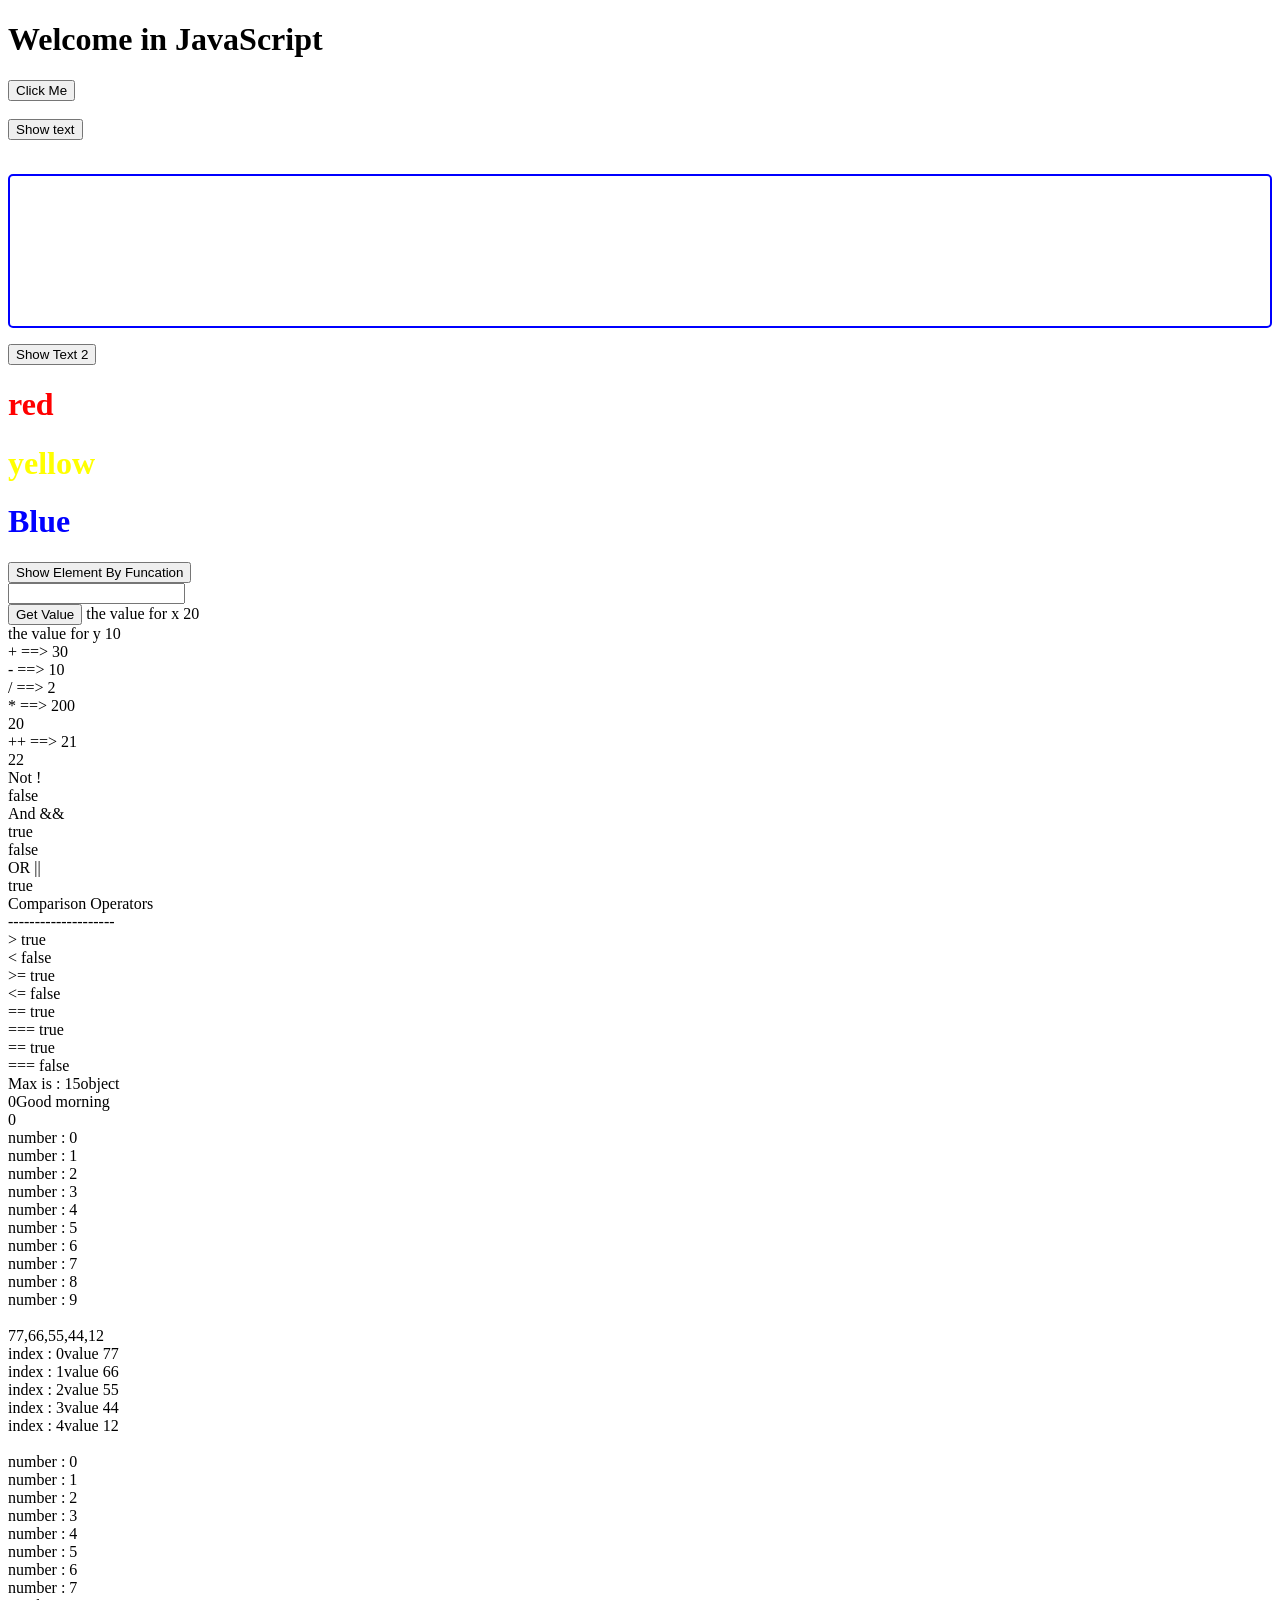
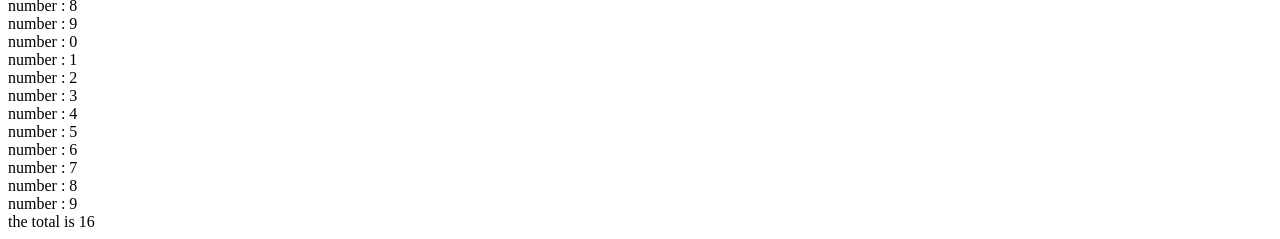
==== HTML5CSS3JSDemo/wwwroot/DemoJavaScript.html @ f5a2c338 "Update" ====
<!DOCTYPE html>
<html lang="en">
<head>
    <meta charset="UTF-8">
    <meta name="viewport" content="width=device-width, initial-scale=1.0">
    <title>Document</title>
    <script src="MyScript2.js"></script>
    <script>
       //window.alert("Welcome in Js From Head ....");
    </script>
    <style>
        #para{
            height: 150px;
            border: 2px solid blue;
            border-radius: 5px;
        }
    </style>
</head>
<body>
      <noscript>Your Browser close Js </noscript>
      <h1> Welcome in JavaScript</h1>

      <button onclick="window.alert('Welcome in Js From Event Button ....');"> Click Me</button>
      <br />
      <br />
      <button onclick="document.write('Welcome From Document ....')">Show text </button>
      <br />
      <br/>

      <p id="para">

      </p>
      <button onclick="document.getElementById('para').innerHTML+='<h1 style=color:blue;> Welcome DOM </h1>'"> Show Text 2</button>

       <div id="mydiv">
         
       </div>

       <button onclick="AddTag('h1','Welcome In Function','mydiv')"> Show Element By Funcation </button>


         <br>
         <input type="number" id="myNumber"> 
         <label id="result"> </label> <br>
         <button  onclick="ShowResult('result',factorial(GetValue('myNumber')))"> Get Value </button>

<script>
        // window.alert("Welcome in Js From Body ....");
        //
        /*
        
        */
       //5-Input & output Variables in Javascript 
       //Browser window  , Console   | Document document Page   , DOM
       //input    variable  Output
    //    y=10; 
    //    var x=5;
    //    var z;
    //    var name = "ahmed";
    //    var myname =  window.prompt("Enter Your Name ? ", "");
      
    //     //window.alert("Welcome " + myname);
    //   console.log("Welcome " + myname);
    //   //string , number
    //   console.log("Type Of y " + typeof(y) + " Value : " + y);
    //   console.log("Type Of name " + typeof(name) + " Value : " + name);
    //   console.log("Type Of z " + typeof(z) + " Value : " + z);
        
    //   document.write("<br />"); 
    //   document.write("Welcome in JavaScript"); 
    //   document.write("<h1>Welcome in JavaScript<h1>");  

    //   const AppName = "Smart App";
    //   //AppName = "Smart software";

    //   var z = "Welcome";
    //   console.log("Type Of z " + typeof(z) + " Value : " + z);
    //   z=100;
    //   console.log("Type Of z " + typeof(z) + " Value : " + z);


    //   let MyVar = 100;
    //   console.log("Let Type Of MyVar " + typeof(MyVar) + " Value : " + MyVar);
    //   //let MyVar = "Ahmed";
    //   MyVar = "Ali";
    //   console.log("Let Type Of MyVar " + typeof(MyVar) + " Value : " + MyVar);


    //   document.write("Welcome From Document ....")
    //   //DOM    Document Like Page 
    //   //DOM Document Object Model   <P>  </P>   
    //   document.getElementById("para").innerHTML="<h1 style='color:red;'> Welcome DOM </h1>"
      

    //6-Data type in Javascript
    // -String    in string  "   --> \"   '  -->\'
    // -Numbers     Integer , FloatingPoint    ---> Nan (Not a Number)
    // -Boolean 
    // -Null value
    // -Undefined  
    // -Object  --> Object   var person{Id:1,Name:"Sayed",Salary:3000}

    //debugger
    var x = "123a";  //-->NaN
    console.log("Let Type Of x " + typeof(x) + " Value : " + x);
    var object = null;
    console.log("Let Type Of object " + typeof(object) + " Value : " + object);
    var unDefined ;
    console.log("Let Type Of unDefined " + typeof(unDefined) + " Value : " + unDefined);

      
    // 7-Convert Function in JavaScript        
    //eval();              String ----> Number   
    // var x = "123e";
    // var y = 12;
    // var z = eval(x) + y;

    // console.log("Z Value :  " + z);      // ---> undefined

    // // ParseInt();          string ----> Number  
    // // ParseFloat();
    // var x = "12s3";
    // var y = 12;
    // var z = parseInt(x) + y;

    // console.log("Z Value :  " + z);   // ---> undefined


        //     8-Array in JavaScript :-
        // ------------------------
        // Demo:-
        // ------
        // 1-
        var colorArr= new Array();
        colorArr[0]="red";
        colorArr[1]="yellow";
        colorArr[2]="Blue";
        // 2-   
        var colorArr= new Array(3);
        colorArr[0]="red";
        colorArr[1]="yellow";
        colorArr[2]="Blue";

        var colorArr = ["red","yellow","Blue"] ;

        for(var x = 0; x<colorArr.length ; x++)
        {
            console.log(colorArr[x]);
            document.getElementById('mydiv').innerHTML += "<h1 style='color:"+colorArr[x]+";'>" + colorArr[x] + "</h1>"
        }


        var arr = new Array(4);
        arr[0] = "sayed";
        arr[1] = 50;
        arr[2] = new Array("sayed", "Maryim", "retaj");  //[2][0]
        arr[3] = false;
        arr[6] = "Welcome ";

        delete arr[3];

  
      console.log(arr[1]);
      console.log("<br/>")
      console.log(arr[4]);
      console.log("<br/>")
      console.log(arr[6]);
      console.log("<br/>")
      console.log(arr[5]);
      console.log("<br/>")
      console.log(arr[2]);
      console.log("<br/>")
      console.log(arr[2][1]);
      console.log("<br/>")
      console.log(arr);
      console.log("<br/>")
      console.log("delete : "  + arr[3]);
      console.log("<br/>")

      console.log(typeof (arr[2][0]));
      console.log("<br/>")
      console.log(typeof (arr[1]) =="number"); // "Number".toLowerCase());


        var y = 10;
        var x = 20;
        document.write("the value for x " + x+ "<br/>");
        document.write("the value for y " + y + "<br/>");
        var z = x + y;
        document.write("+  ==> "+ z + "<br/>");
        var z = x - y;
        document.write("-  ==> " + z + "<br/>");
        var z = x / y;
        document.write("/  ==> " + z + "<br/>");
        var z = x * y;
        document.write("*  ==> " + z + "<br/>");
        //++ Postfix
        document.write(x++  + "<br/>");
        document.write("++   ==> " + x + "<br/>");
        //++ Prefix
        document.write(++x + "<br/>");

                //2-Logical Operators:-
        // &&   ||   !(Not)
        var b = true;
        //Not
        document.write("Not ! <br />")
        document.write(!b + " <br />")
        //and 
        document.write("And && <br />" )
        b = x > 1 && y > 1;
        document.write(b + "<br />")
        b = x < 1 && y > 1;
        document.write(b + "<br />")
        //OR
        document.write("OR || <br />")
        b = x < 1 || y > 1;
        document.write(b + "<br />")


        var y = 10;
        var x = 20;
        var z = true;
        document.write("Comparison Operators" + "<br/>");
        document.write("-------------------- " + "<br/>");
         z = x > y;
        document.write("> " + z + "<br/>");
         z = x < y;
        document.write("< " + z + "<br/>");
         z = x >= y;
        document.write(">= " + z + "<br/>");
         z = x <= y;
         document.write("<= " + z + "<br/>");
         y = 20;
         z = x == y;
         document.write("== " + z + "<br/>");
         z = x === y;
         document.write("=== " + z + "<br/>");

         y = "20";
         z = x == y;  //20 == "20"
         document.write("== " + z + "<br/>");
         z = x === y;  //20 ==="20"
         document.write("=== " + z + "<br/>");




         var v1 = 15;
         var v2 = 6;
         var max = (v1 > v2) ? v1 : v2;
         document.write("Max is : " + max);

        var date = new Date();
        document.write(typeof(date) + "<br />");
        var h = parseInt(date.getHours());
        if (h < 12)
        {
            document.write(h + "Good morning");
        }
         else
        {
            document.write((h-12) + "Good evening ");
        }
            document.write( "<br />");
        document.write(h);


        var day = prompt("Enter numebr of day","");
        day = parseInt(day);
        switch(day)
        {
        case 1:
        case 2:
        case 3:
        alert("businss Day ");
            break;
        case 4:
        case 5:
        alert("hafe week");
        break;
        case 6 :
        case 7 :
            alert("holiday");
            break;
        default:
            alert ("Invalid Day");
            break;
        }


//LOOP
document.write( "<br />");
for(var i =0; i<10;i++)
{
   document.write(" number  : " + i + "<br/>");
}
document.write( "<br />");


        var arr = [77,55,66,12,44];
        arr.sort(); // ---Method 
        arr.length; // ---Properity
        arr.reverse();
        document.write(arr.toString());  // string , string , string ,

        document.write( "<br />");
        for(var i in arr)
        {
            document.write("index : " +  i );  //index
            document.write("value  " + arr[i] + "<br />"); // Value 
        }

        //  While:-
        // -------
        // Demo:-
        // ------
         document.write( "<br />");
var x =0;
while(x<10)
{
   document.write(" number  : " + x++ + "<br/>");
   //x++
}
// .................................................
// DoWhile:-
// --------- 
// Do    Run one At less if condtion is Breaken 

// Demo:-
// ------
var y=0;
do{
   document.write(" number  : " + y + "<br/>");
   y++
}while(y<10);


                //   0  1  2  3  4  5  6 
 var arr = new Array(1, 2, 3, 4, 5, 6, 7);
        var sum = 0;
        for (var i = 0; i < arr.length; i++) {
            if (i % 2 == 0)
                sum += arr[i];
        }
        document.write("the total is " + sum);



    // 11-Function in javascript  
    // ============================
        //
        function print(name) {
           console.log("Hello  "+ name +" in JavaScript ");
        }

        print('Ahmed');

        function Sum(x , y)
        {
            return x+ y ;
        }
        console.log(Sum(10,15));


        function AddTag(tag,text ,traget)
        {
          document.getElementById(traget).innerHTML += "<"+tag+">" + text +"</"+tag+">";
          document.getElementById(AddTag.arguments[2]).innerHTML += "<"+tag+">" + text +"</"+tag+">"
        }

</script>

</body>
</html>
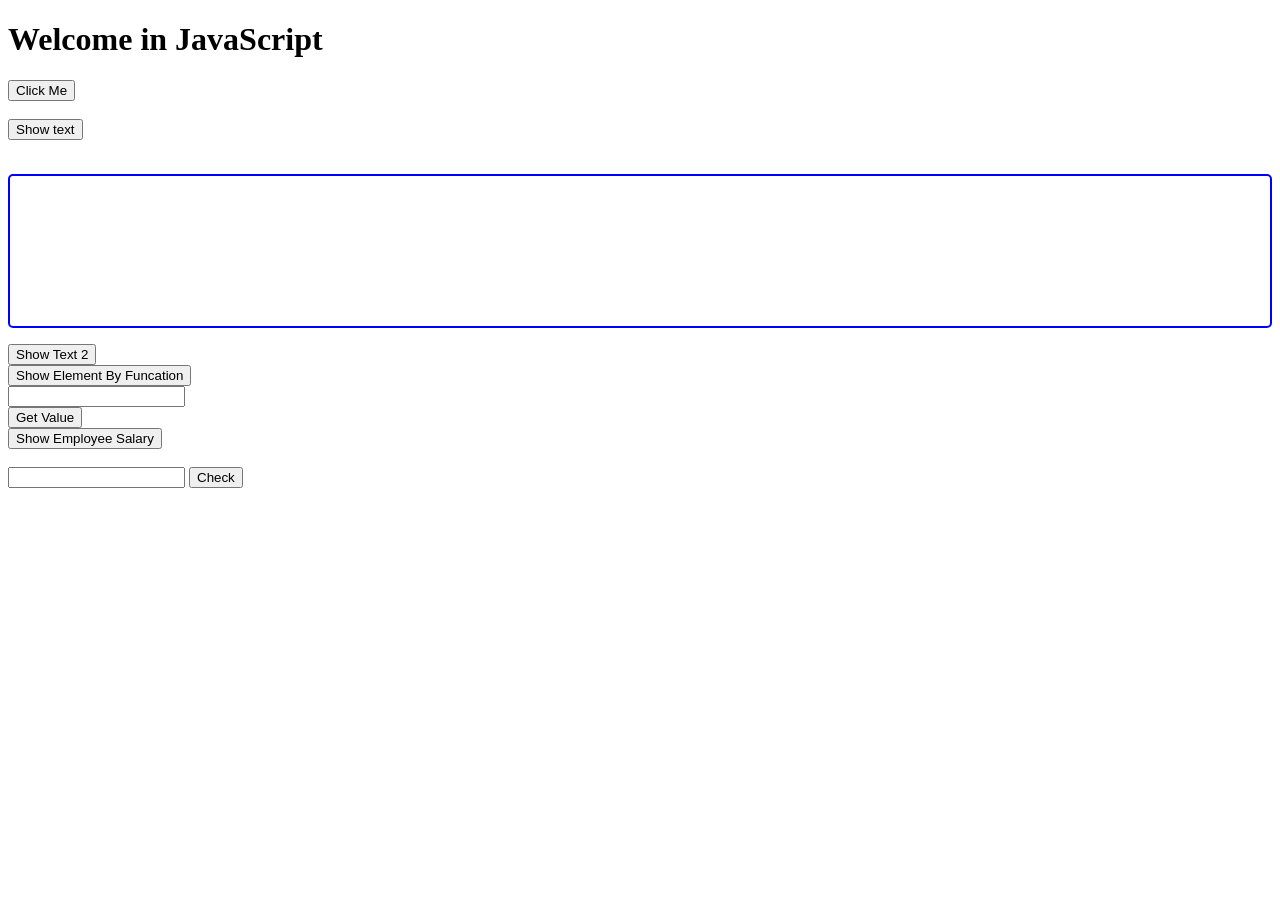
==== commit cf846dc8: "update" ====
--- a/HTML5CSS3JSDemo/wwwroot/DemoJavaScript.html
+++ b/HTML5CSS3JSDemo/wwwroot/DemoJavaScript.html
@@ -7,6 +7,10 @@
     <script src="MyScript2.js"></script>
     <script>
        //window.alert("Welcome in Js From Head ....");
+       var EmployeeSalary =function(salary ,bouns)
+       {
+              return salary + bouns;
+       }
     </script>
     <style>
         #para{
@@ -43,6 +47,18 @@
          <input type="number" id="myNumber"> 
          <label id="result"> </label> <br>
          <button  onclick="ShowResult('result',factorial(GetValue('myNumber')))"> Get Value </button>
+
+
+
+         <br />
+         <button onclick="window.alert(EmployeeSalary(15000,5000) )"> Show Employee Salary </button>
+   <br>
+   <br>
+   <input type="text"  id="mytxt">
+   <button onclick="validationText('mytxt')"> Check  </button>
+
+
+
 
 <script>
         // window.alert("Welcome in Js From Body ....");
@@ -101,12 +117,12 @@
     // -Object  --> Object   var person{Id:1,Name:"Sayed",Salary:3000}
 
     //debugger
-    var x = "123a";  //-->NaN
-    console.log("Let Type Of x " + typeof(x) + " Value : " + x);
-    var object = null;
-    console.log("Let Type Of object " + typeof(object) + " Value : " + object);
-    var unDefined ;
-    console.log("Let Type Of unDefined " + typeof(unDefined) + " Value : " + unDefined);
+    // var x = "123a";  //-->NaN
+    // console.log("Let Type Of x " + typeof(x) + " Value : " + x);
+    // var object = null;
+    // console.log("Let Type Of object " + typeof(object) + " Value : " + object);
+    // var unDefined ;
+    // console.log("Let Type Of unDefined " + typeof(unDefined) + " Value : " + unDefined);
 
       
     // 7-Convert Function in JavaScript        
@@ -131,219 +147,219 @@
         // Demo:-
         // ------
         // 1-
-        var colorArr= new Array();
-        colorArr[0]="red";
-        colorArr[1]="yellow";
-        colorArr[2]="Blue";
-        // 2-   
-        var colorArr= new Array(3);
-        colorArr[0]="red";
-        colorArr[1]="yellow";
-        colorArr[2]="Blue";
-
-        var colorArr = ["red","yellow","Blue"] ;
-
-        for(var x = 0; x<colorArr.length ; x++)
-        {
-            console.log(colorArr[x]);
-            document.getElementById('mydiv').innerHTML += "<h1 style='color:"+colorArr[x]+";'>" + colorArr[x] + "</h1>"
-        }
-
-
-        var arr = new Array(4);
-        arr[0] = "sayed";
-        arr[1] = 50;
-        arr[2] = new Array("sayed", "Maryim", "retaj");  //[2][0]
-        arr[3] = false;
-        arr[6] = "Welcome ";
-
-        delete arr[3];
+//         var colorArr= new Array();
+//         colorArr[0]="red";
+//         colorArr[1]="yellow";
+//         colorArr[2]="Blue";
+//         // 2-   
+//         var colorArr= new Array(3);
+//         colorArr[0]="red";
+//         colorArr[1]="yellow";
+//         colorArr[2]="Blue";
+
+//         var colorArr = ["red","yellow","Blue"] ;
+
+//         for(var x = 0; x<colorArr.length ; x++)
+//         {
+//             console.log(colorArr[x]);
+//             document.getElementById('mydiv').innerHTML += "<h1 style='color:"+colorArr[x]+";'>" + colorArr[x] + "</h1>"
+//         }
+
+
+//         var arr = new Array(4);
+//         arr[0] = "sayed";
+//         arr[1] = 50;
+//         arr[2] = new Array("sayed", "Maryim", "retaj");  //[2][0]
+//         arr[3] = false;
+//         arr[6] = "Welcome ";
+
+//         delete arr[3];
 
   
-      console.log(arr[1]);
-      console.log("<br/>")
-      console.log(arr[4]);
-      console.log("<br/>")
-      console.log(arr[6]);
-      console.log("<br/>")
-      console.log(arr[5]);
-      console.log("<br/>")
-      console.log(arr[2]);
-      console.log("<br/>")
-      console.log(arr[2][1]);
-      console.log("<br/>")
-      console.log(arr);
-      console.log("<br/>")
-      console.log("delete : "  + arr[3]);
-      console.log("<br/>")
-
-      console.log(typeof (arr[2][0]));
-      console.log("<br/>")
-      console.log(typeof (arr[1]) =="number"); // "Number".toLowerCase());
-
-
-        var y = 10;
-        var x = 20;
-        document.write("the value for x " + x+ "<br/>");
-        document.write("the value for y " + y + "<br/>");
-        var z = x + y;
-        document.write("+  ==> "+ z + "<br/>");
-        var z = x - y;
-        document.write("-  ==> " + z + "<br/>");
-        var z = x / y;
-        document.write("/  ==> " + z + "<br/>");
-        var z = x * y;
-        document.write("*  ==> " + z + "<br/>");
-        //++ Postfix
-        document.write(x++  + "<br/>");
-        document.write("++   ==> " + x + "<br/>");
-        //++ Prefix
-        document.write(++x + "<br/>");
-
-                //2-Logical Operators:-
-        // &&   ||   !(Not)
-        var b = true;
-        //Not
-        document.write("Not ! <br />")
-        document.write(!b + " <br />")
-        //and 
-        document.write("And && <br />" )
-        b = x > 1 && y > 1;
-        document.write(b + "<br />")
-        b = x < 1 && y > 1;
-        document.write(b + "<br />")
-        //OR
-        document.write("OR || <br />")
-        b = x < 1 || y > 1;
-        document.write(b + "<br />")
-
-
-        var y = 10;
-        var x = 20;
-        var z = true;
-        document.write("Comparison Operators" + "<br/>");
-        document.write("-------------------- " + "<br/>");
-         z = x > y;
-        document.write("> " + z + "<br/>");
-         z = x < y;
-        document.write("< " + z + "<br/>");
-         z = x >= y;
-        document.write(">= " + z + "<br/>");
-         z = x <= y;
-         document.write("<= " + z + "<br/>");
-         y = 20;
-         z = x == y;
-         document.write("== " + z + "<br/>");
-         z = x === y;
-         document.write("=== " + z + "<br/>");
-
-         y = "20";
-         z = x == y;  //20 == "20"
-         document.write("== " + z + "<br/>");
-         z = x === y;  //20 ==="20"
-         document.write("=== " + z + "<br/>");
-
-
-
-
-         var v1 = 15;
-         var v2 = 6;
-         var max = (v1 > v2) ? v1 : v2;
-         document.write("Max is : " + max);
-
-        var date = new Date();
-        document.write(typeof(date) + "<br />");
-        var h = parseInt(date.getHours());
-        if (h < 12)
-        {
-            document.write(h + "Good morning");
-        }
-         else
-        {
-            document.write((h-12) + "Good evening ");
-        }
-            document.write( "<br />");
-        document.write(h);
-
-
-        var day = prompt("Enter numebr of day","");
-        day = parseInt(day);
-        switch(day)
-        {
-        case 1:
-        case 2:
-        case 3:
-        alert("businss Day ");
-            break;
-        case 4:
-        case 5:
-        alert("hafe week");
-        break;
-        case 6 :
-        case 7 :
-            alert("holiday");
-            break;
-        default:
-            alert ("Invalid Day");
-            break;
-        }
-
-
-//LOOP
-document.write( "<br />");
-for(var i =0; i<10;i++)
-{
-   document.write(" number  : " + i + "<br/>");
-}
-document.write( "<br />");
-
-
-        var arr = [77,55,66,12,44];
-        arr.sort(); // ---Method 
-        arr.length; // ---Properity
-        arr.reverse();
-        document.write(arr.toString());  // string , string , string ,
-
-        document.write( "<br />");
-        for(var i in arr)
-        {
-            document.write("index : " +  i );  //index
-            document.write("value  " + arr[i] + "<br />"); // Value 
-        }
-
-        //  While:-
-        // -------
-        // Demo:-
-        // ------
-         document.write( "<br />");
-var x =0;
-while(x<10)
-{
-   document.write(" number  : " + x++ + "<br/>");
-   //x++
-}
-// .................................................
-// DoWhile:-
-// --------- 
-// Do    Run one At less if condtion is Breaken 
-
-// Demo:-
-// ------
-var y=0;
-do{
-   document.write(" number  : " + y + "<br/>");
-   y++
-}while(y<10);
-
-
-                //   0  1  2  3  4  5  6 
- var arr = new Array(1, 2, 3, 4, 5, 6, 7);
-        var sum = 0;
-        for (var i = 0; i < arr.length; i++) {
-            if (i % 2 == 0)
-                sum += arr[i];
-        }
-        document.write("the total is " + sum);
+//       console.log(arr[1]);
+//       console.log("<br/>")
+//       console.log(arr[4]);
+//       console.log("<br/>")
+//       console.log(arr[6]);
+//       console.log("<br/>")
+//       console.log(arr[5]);
+//       console.log("<br/>")
+//       console.log(arr[2]);
+//       console.log("<br/>")
+//       console.log(arr[2][1]);
+//       console.log("<br/>")
+//       console.log(arr);
+//       console.log("<br/>")
+//       console.log("delete : "  + arr[3]);
+//       console.log("<br/>")
+
+//       console.log(typeof (arr[2][0]));
+//       console.log("<br/>")
+//       console.log(typeof (arr[1]) =="number"); // "Number".toLowerCase());
+
+
+//         var y = 10;
+//         var x = 20;
+//         document.write("the value for x " + x+ "<br/>");
+//         document.write("the value for y " + y + "<br/>");
+//         var z = x + y;
+//         document.write("+  ==> "+ z + "<br/>");
+//         var z = x - y;
+//         document.write("-  ==> " + z + "<br/>");
+//         var z = x / y;
+//         document.write("/  ==> " + z + "<br/>");
+//         var z = x * y;
+//         document.write("*  ==> " + z + "<br/>");
+//         //++ Postfix
+//         document.write(x++  + "<br/>");
+//         document.write("++   ==> " + x + "<br/>");
+//         //++ Prefix
+//         document.write(++x + "<br/>");
+
+//                 //2-Logical Operators:-
+//         // &&   ||   !(Not)
+//         var b = true;
+//         //Not
+//         document.write("Not ! <br />")
+//         document.write(!b + " <br />")
+//         //and 
+//         document.write("And && <br />" )
+//         b = x > 1 && y > 1;
+//         document.write(b + "<br />")
+//         b = x < 1 && y > 1;
+//         document.write(b + "<br />")
+//         //OR
+//         document.write("OR || <br />")
+//         b = x < 1 || y > 1;
+//         document.write(b + "<br />")
+
+
+//         var y = 10;
+//         var x = 20;
+//         var z = true;
+//         document.write("Comparison Operators" + "<br/>");
+//         document.write("-------------------- " + "<br/>");
+//          z = x > y;
+//         document.write("> " + z + "<br/>");
+//          z = x < y;
+//         document.write("< " + z + "<br/>");
+//          z = x >= y;
+//         document.write(">= " + z + "<br/>");
+//          z = x <= y;
+//          document.write("<= " + z + "<br/>");
+//          y = 20;
+//          z = x == y;
+//          document.write("== " + z + "<br/>");
+//          z = x === y;
+//          document.write("=== " + z + "<br/>");
+
+//          y = "20";
+//          z = x == y;  //20 == "20"
+//          document.write("== " + z + "<br/>");
+//          z = x === y;  //20 ==="20"
+//          document.write("=== " + z + "<br/>");
+
+
+
+
+//          var v1 = 15;
+//          var v2 = 6;
+//          var max = (v1 > v2) ? v1 : v2;
+//          document.write("Max is : " + max);
+
+//         var date = new Date();
+//         document.write(typeof(date) + "<br />");
+//         var h = parseInt(date.getHours());
+//         if (h < 12)
+//         {
+//             document.write(h + "Good morning");
+//         }
+//          else
+//         {
+//             document.write((h-12) + "Good evening ");
+//         }
+//             document.write( "<br />");
+//         document.write(h);
+
+
+//         var day = prompt("Enter numebr of day","");
+//         day = parseInt(day);
+//         switch(day)
+//         {
+//         case 1:
+//         case 2:
+//         case 3:
+//         alert("businss Day ");
+//             break;
+//         case 4:
+//         case 5:
+//         alert("hafe week");
+//         break;
+//         case 6 :
+//         case 7 :
+//             alert("holiday");
+//             break;
+//         default:
+//             alert ("Invalid Day");
+//             break;
+//         }
+
+
+// //LOOP
+// document.write( "<br />");
+// for(var i =0; i<10;i++)
+// {
+//    document.write(" number  : " + i + "<br/>");
+// }
+// document.write( "<br />");
+
+
+//         var arr = [77,55,66,12,44];
+//         arr.sort(); // ---Method 
+//         arr.length; // ---Properity
+//         arr.reverse();
+//         document.write(arr.toString());  // string , string , string ,
+
+//         document.write( "<br />");
+//         for(var i in arr)
+//         {
+//             document.write("index : " +  i );  //index
+//             document.write("value  " + arr[i] + "<br />"); // Value 
+//         }
+
+//         //  While:-
+//         // -------
+//         // Demo:-
+//         // ------
+//          document.write( "<br />");
+// var x =0;
+// while(x<10)
+// {
+//    document.write(" number  : " + x++ + "<br/>");
+//    //x++
+// }
+// // .................................................
+// // DoWhile:-
+// // --------- 
+// // Do    Run one At less if condtion is Breaken 
+
+// // Demo:-
+// // ------
+// var y=0;
+// do{
+//    document.write(" number  : " + y + "<br/>");
+//    y++
+// }while(y<10);
+
+
+//                 //   0  1  2  3  4  5  6 
+//  var arr = new Array(1, 2, 3, 4, 5, 6, 7);
+//         var sum = 0;
+//         for (var i = 0; i < arr.length; i++) {
+//             if (i % 2 == 0)
+//                 sum += arr[i];
+//         }
+//         document.write("the total is " + sum);
 
 
 
@@ -369,6 +385,166 @@
           document.getElementById(AddTag.arguments[2]).innerHTML += "<"+tag+">" + text +"</"+tag+">"
         }
 
+         //debugger;
+        function myFun(x , y)
+        {
+            try {
+                var z = x / y;
+               console.log(z);
+                if(y==0) throw"Can not Div By Zero"
+                if(isNaN(z)) throw"Invalid Format ..."
+            } catch (e) {
+                console.log(e);
+            }
+            finally {
+                console.log("End Script ....")
+            }
+        }
+    
+        myFun(100,2);
+        myFun(100,'a2');
+        myFun(100,0);
+         
+
+         function show(name) {
+            var leng = toString(name).length;
+            try{
+                if(name =="")throw"Empty parameter";
+                if(toString(name).length > 15)throw"Overflow parameter";
+                console.log("your Name is " + name);
+            }              
+            catch (exception) {
+              if (exception == "Empty parameter")
+              console.log("Can not enter Empty Name");
+              if (exception == "Overflow parameter")
+              console.log("Can not enter  Name Gt 50 letters ...");
+            }
+        }
+
+        show("Sayed Hawas");
+        show("");
+        show("dvjkndskljfblfkjdskjdsfsdfdsxzczxczxczxczxcfdslbdsjkfbdsjkbfdfdfsdfdsfdsfsdfsdfsdfdsjkdsbfjkdsbfjksdbfkjbsdjkfbdsjk");
+
+        // =========================
+        // 7-Object in JavaScript:-
+        // ========================
+        // Like Class in C# 
+        // =======================================================
+        // --> Object   var person{Id:1,Name:"Sayed",Salary:3000}
+        // =======================================================
+
+        //Object in JavasScript 
+        //----------------- Object Employee
+         var Employee = new Object();  // Object (O) upper case 
+         Employee.ID = 1;
+         Employee.Name = "Sayed";
+         Employee.Salary = 3000;
+         Employee.NetSalary = function(bouns){
+              return Employee.Salary + bouns;
+         }
+
+         //---------------- Object Client 
+         var Client = { 
+            Id : 2 ,
+            Name : "ALI",
+            City : "Alex",
+            NetPayed : function(){
+               console.log(5000 + 200);
+            }
+         }
+
+         console.log(Employee.ID + " " + Employee.Name +" "+ Employee.Salary);
+         console.log(Client.Id + " " + Client.Name +" "+ Client.City);
+
+         console.log(Employee.NetSalary(2000));
+         Client.Id=2 ;
+         Client.City = "Cairo";
+         Client.Name = "Ahmed"
+         Client.NetPayed();
+
+        console.log(Employee.Name);
+        console.log(Employee["Salary"]);
+
+            var x = "Salary";
+            Employee[x]=10000;   //Set 
+            console.log(Employee.Salary);  //get
+
+            //Add Field | Method 
+            Employee.Job = "Developer";
+
+            console.log("-----------------")
+            //  Employee 
+               for (var i in Employee) {
+                 console.log("Field : " + i + "=" + Employee[i] )
+                }
+
+             //delete Field | Method 
+             delete Client.City;
+             console.log("-----------------")
+            // Client
+               for (var i in Client) {
+                 console.log("Field : " + i + "=" + Client[i] )
+                }
+
+             var bool = "Name" in Employee;   // If field exists  ---(true)
+             console.log("Name Alread Exist into Employee " +  bool);
+
+             if("City" in Client)
+             {
+                //Code 
+                
+             }
+             else 
+             {
+                console.log("Not Found");
+             }
+
+
+
+              //Object in JavasScript 
+         var Employee = new Object();  // Object (O) upper case 
+         Employee.ID = 1;
+         Employee.Name = "Sayed";
+         Employee.Salary = 3000;
+
+         //Object in JavasScript 
+         var Manager = new Object();  // Object (O) upper case 
+         Manager.ID = 1;
+         Manager.Name = "Sayed";
+         Manager.Salary = 3000;
+
+         //1   "1"
+        var b = Employee == Manager;
+        var bo = Employee === Manager;
+        console.log(b);        //-->false
+        console.log(bo);        //-->false
+        var values = Employee.ID == Manager.ID 
+        console.log(values);        //-->true
+
+        var Employee2 = Manager;
+        var boo = Employee2 == Manager;
+        var booo = Employee2 === Manager;
+         console.log(boo);        //--True
+         console.log(booo);        //--True
+
+
+       //(year-Month-day-hours);
+        var d = new Date("2026","3","6");
+        console.log(d.getDay());  //In Week 
+        console.log(d.getMonth());
+        console.log(d.getFullYear());
+
+
+         function validationText(target) {
+            var t = document.getElementById(target);
+            if (t.value == 0 || t.value == null) {
+                alert('your must Enter Data');
+                t.focus();
+                return false;
+            } else {
+                return true;
+            }
+        }
 </script>
 
 </body>
